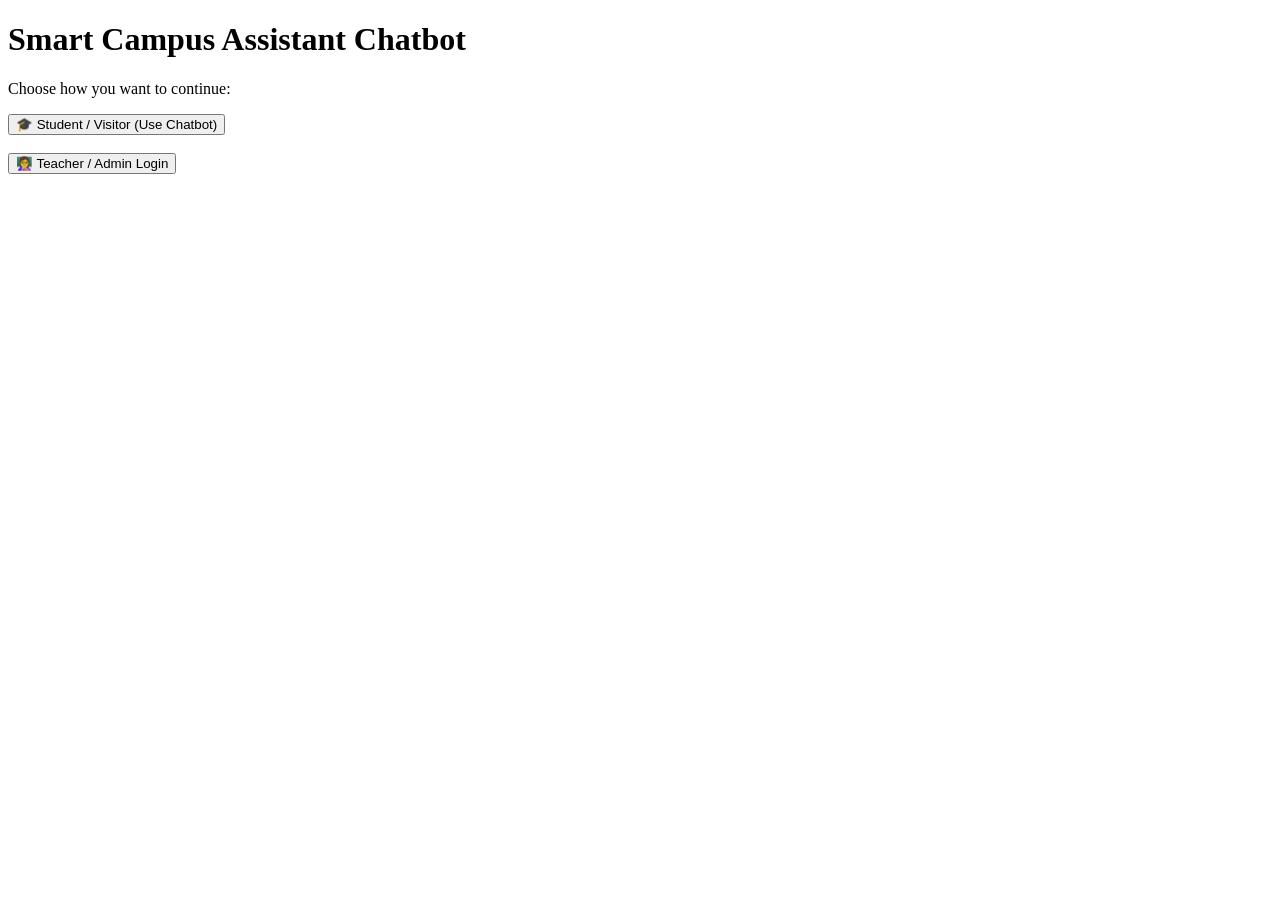
==== templates/index.html @ 050a9217 "Initial commit : Smart Campus Assistant base system" ====
<!DOCTYPE html>
<html>
<head>
    <title>Smart Campus Assistant</title>
</head>
<body>
    <h1>Smart Campus Assistant Chatbot</h1>
    <p>Choose how you want to continue:</p>

    <a href="/chat">
        <button>🎓 Student / Visitor (Use Chatbot)</button>
    </a>

    <br><br>

    <a href="/login">
        <button>👩‍🏫 Teacher / Admin Login</button>
    </a>
</body>
</html>
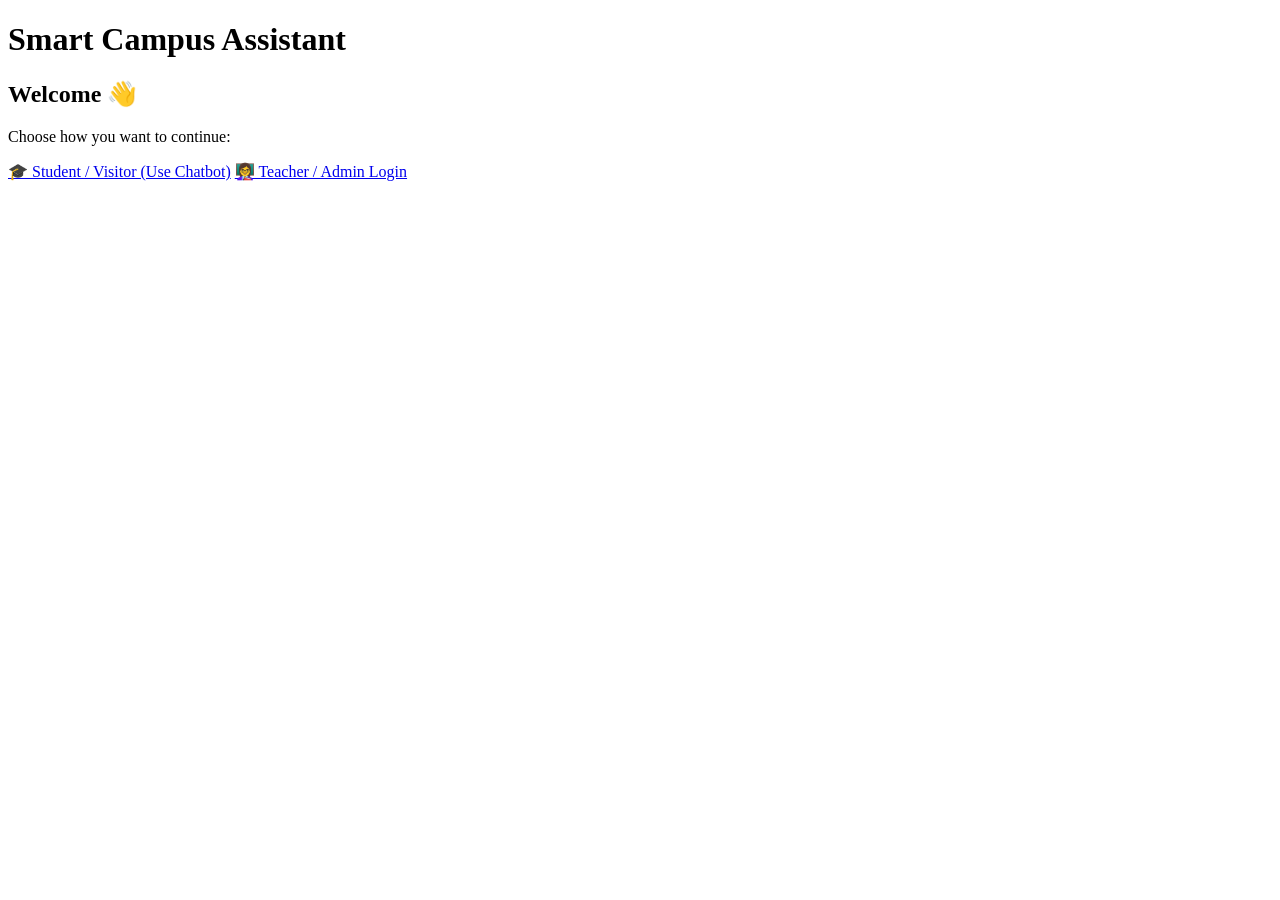
==== commit 349a6d2f: "added history of chatbot will remain , until cleared" ====
--- a/templates/index.html
+++ b/templates/index.html
@@ -2,19 +2,23 @@
 <html>
 <head>
     <title>Smart Campus Assistant</title>
+    <link rel="stylesheet" href="{{ url_for('static', filename='css/style.css') }}">
 </head>
 <body>
-    <h1>Smart Campus Assistant Chatbot</h1>
-    <p>Choose how you want to continue:</p>
 
-    <a href="/chat">
-        <button>🎓 Student / Visitor (Use Chatbot)</button>
-    </a>
+<div class="container">
+    <div class="header">
+        <h1>Smart Campus Assistant</h1>
+    </div>
 
-    <br><br>
+    <div class="card">
+        <h2>Welcome 👋</h2>
+        <p>Choose how you want to continue:</p>
 
-    <a href="/login">
-        <button>👩‍🏫 Teacher / Admin Login</button>
-    </a>
+        <a href="/chat" class="nav-btn">🎓 Student / Visitor (Use Chatbot)</a>
+        <a href="/login" class="nav-btn">👩‍🏫 Teacher / Admin Login</a>
+    </div>
+</div>
+
 </body>
-</html>
+</html>
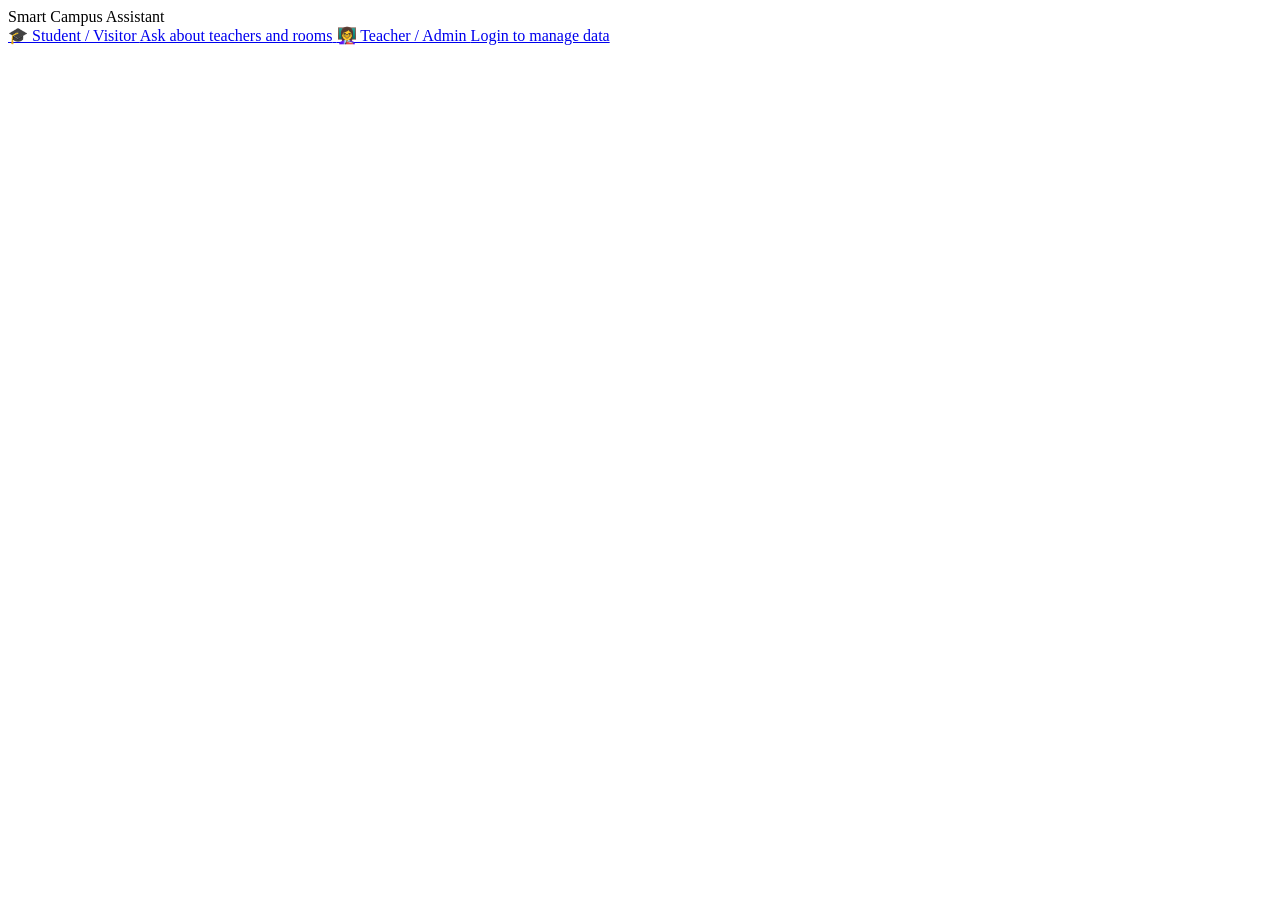
==== commit 645c98e7: "✔ Chatbot UI ✔ Teacher login system ✔ Teacher status update ✔ Teacher message for students ✔ Admin a" ====
--- a/templates/index.html
+++ b/templates/index.html
@@ -1,23 +1,32 @@
 <!DOCTYPE html>
 <html>
 <head>
-    <title>Smart Campus Assistant</title>
-    <link rel="stylesheet" href="{{ url_for('static', filename='css/style.css') }}">
+<title>Smart Campus Assistant</title>
+<link rel="stylesheet" href="{{ url_for('static', filename='css/style.css') }}">
 </head>
-<body>
 
-<div class="container">
-    <div class="header">
-        <h1>Smart Campus Assistant</h1>
+<body class="fullscreen">
+
+<div class="home-container">
+
+    <div class="home-header">
+        Smart Campus Assistant
     </div>
 
-    <div class="card">
-        <h2>Welcome 👋</h2>
-        <p>Choose how you want to continue:</p>
+    <div class="home-options">
 
-        <a href="/chat" class="nav-btn">🎓 Student / Visitor (Use Chatbot)</a>
-        <a href="/login" class="nav-btn">👩‍🏫 Teacher / Admin Login</a>
+        <a href="/chat" class="home-card student">
+            🎓 Student / Visitor  
+            <span>Ask about teachers and rooms</span>
+        </a>
+
+        <a href="/login" class="home-card teacher">
+            👩‍🏫 Teacher / Admin  
+            <span>Login to manage data</span>
+        </a>
+
     </div>
+
 </div>
 
 </body>
